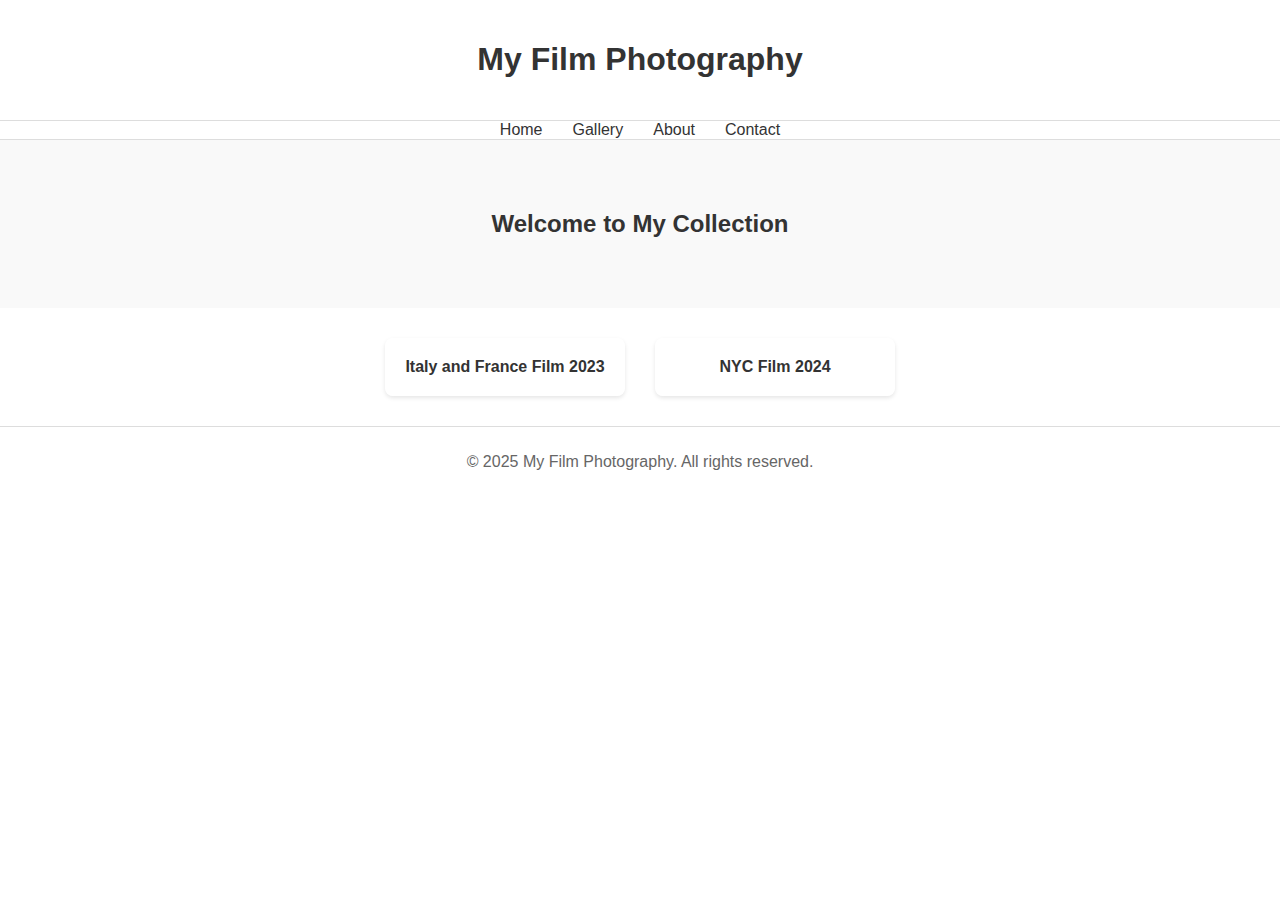
==== index.html @ e40673d5 "Update index.html" ====
<!DOCTYPE html>
<html lang="en">
<head>
    <meta charset="UTF-8">
    <meta name="viewport" content="width=device-width, initial-scale=1.0">
    <title>Bobby's Film Photography</title>
    <link rel="stylesheet" href="style.css">
    <style>
        body {
            font-family: Arial, sans-serif;
            background: url('images/background.jpg') no-repeat center center fixed;
            background-size: cover;
            color: #333;
            text-align: center;
            margin: 0;
            padding: 0;
        }
        header {
            background-color: rgba(255, 255, 255, 0.8);
            color: #333;
            padding: 20px;
            border-bottom: 1px solid #ddd;
        }
        nav ul {
            list-style: none;
            padding: 0;
            margin: 0;
            display: flex;
            justify-content: center;
            background-color: rgba(255, 255, 255, 0.8);
            border-bottom: 1px solid #ddd;
        }
        nav ul li {
            margin: 0 15px;
        }
        nav ul li a {
            color: #333;
            text-decoration: none;
            font-weight: normal;
        }
        .hero {
            background-color: rgba(248, 248, 248, 0.8);
            color: #333;
            padding: 50px 20px;
        }
        .folders {
            display: flex;
            justify-content: center;
            gap: 30px;
            margin: 30px 0;
        }
        .folder {
            background-color: rgba(255, 255, 255, 0.8);
            padding: 20px;
            border-radius: 8px;
            box-shadow: 0px 2px 4px rgba(0, 0, 0, 0.1);
            width: 200px;
            text-align: center;
        }
        .folder a {
            color: #333;
            text-decoration: none;
            font-weight: bold;
            display: block;
        }
        footer {
            background-color: rgba(255, 255, 255, 0.8);
            color: #666;
            padding: 10px;
            margin-top: 20px;
            border-top: 1px solid #ddd;
        }
    </style>
</head>
<body>
    <header>
        <h1>My Film Photography</h1>
    </header>
    <nav>
        <ul>
            <li><a href="#">Home</a></li>
            <li><a href="gallery">Gallery</a></li>
            <li><a href="about">About</a></li>
            <li><a href="contact">Contact</a></li>
        </ul>
    </nav>
    <section class="hero">
        <h2>Welcome to My Collection</h2>
    </section>
    <section class="folders">
        <div class="folder">
            <a href="folder1.html">Italy and France Film 2023</a>
        </div>
        <div class="folder">
            <a href="folder2.html">NYC Film 2024</a>
        </div>
        <!-- Add more folders here as needed -->
    </section>
    <footer>
        <p>&copy; 2025 My Film Photography. All rights reserved.</p>
    </footer>
</body>
</html>
---- style.css ----
body {
    font-family: Arial, sans-serif;
    text-align: center;
    background-color: #f8f8f8;
}

.gallery {
    display: flex;
    justify-content: center;
    flex-wrap: wrap;
}

.gallery img {
    width: 300px;
    margin: 10px;
    border-radius: 5px;
    box-shadow: 0px 4px 6px rgba(0, 0, 0, 0.1);
}
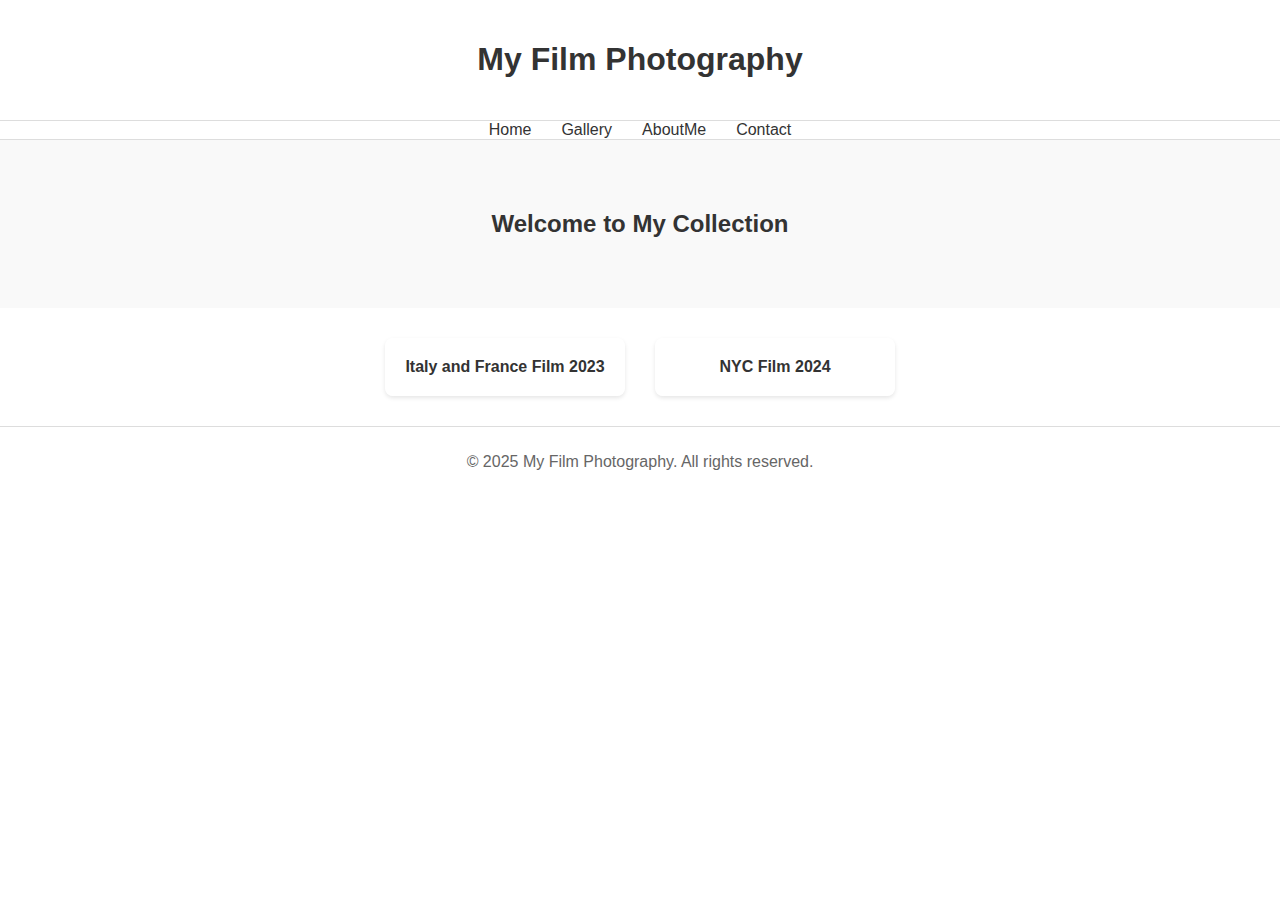
==== commit a50d3d8e: "Update index.html" ====
--- a/index.html
+++ b/index.html
@@ -80,7 +80,7 @@
         <ul>
             <li><a href="#">Home</a></li>
             <li><a href="gallery">Gallery</a></li>
-            <li><a href="about">About</a></li>
+            <li><a href="about">AboutMe</a></li>
             <li><a href="contact">Contact</a></li>
         </ul>
     </nav>
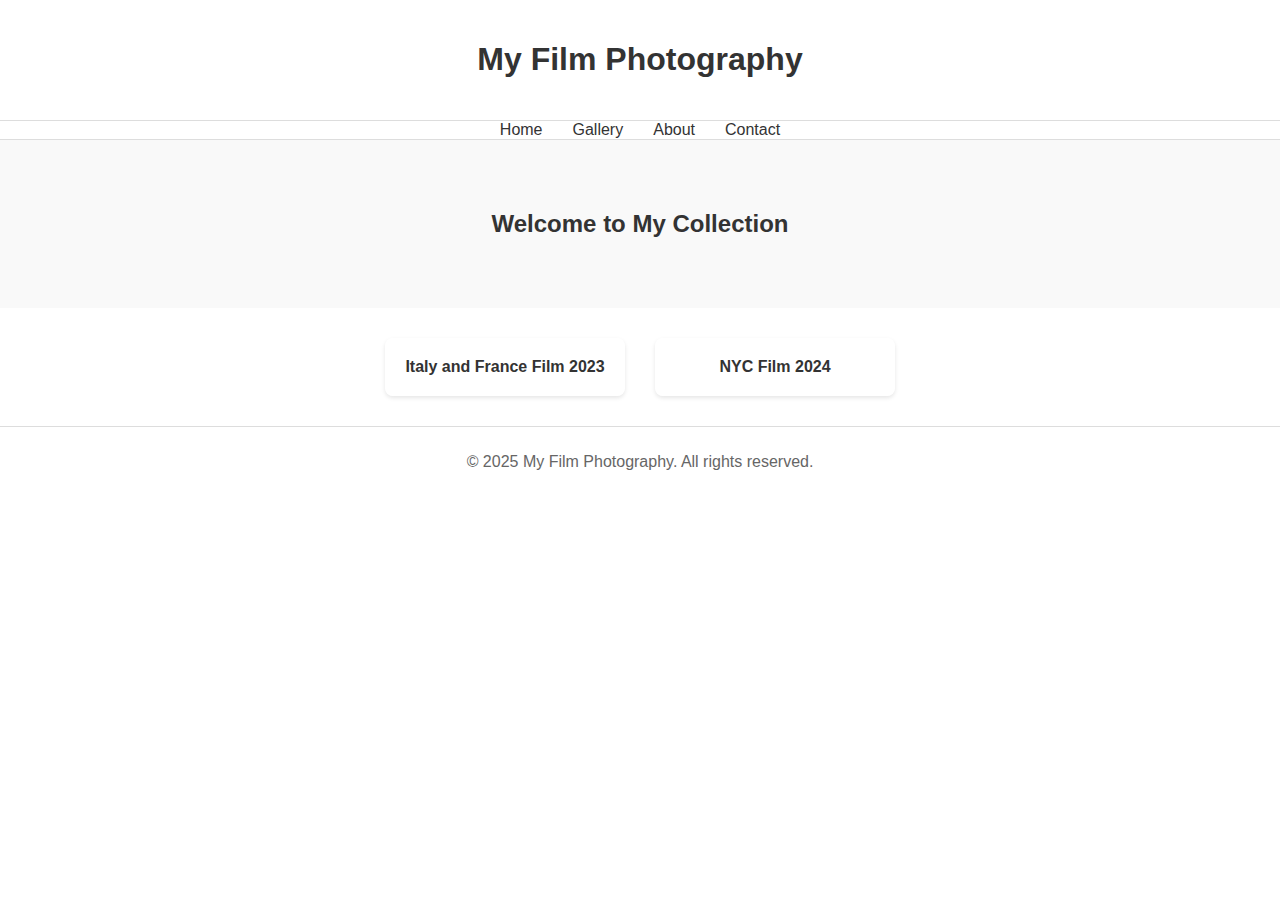
==== commit f29dbe2a: "Update index.html" ====
--- a/index.html
+++ b/index.html
@@ -80,8 +80,8 @@
         <ul>
             <li><a href="#">Home</a></li>
             <li><a href="gallery">Gallery</a></li>
-            <li><a href="about">AboutMe</a></li>
-            <li><a href="contact">Contact</a></li>
+            <li><a href="AboutMe">About</a></li>
+            <li><a href="ContactMe">Contact</a></li>
         </ul>
     </nav>
     <section class="hero">
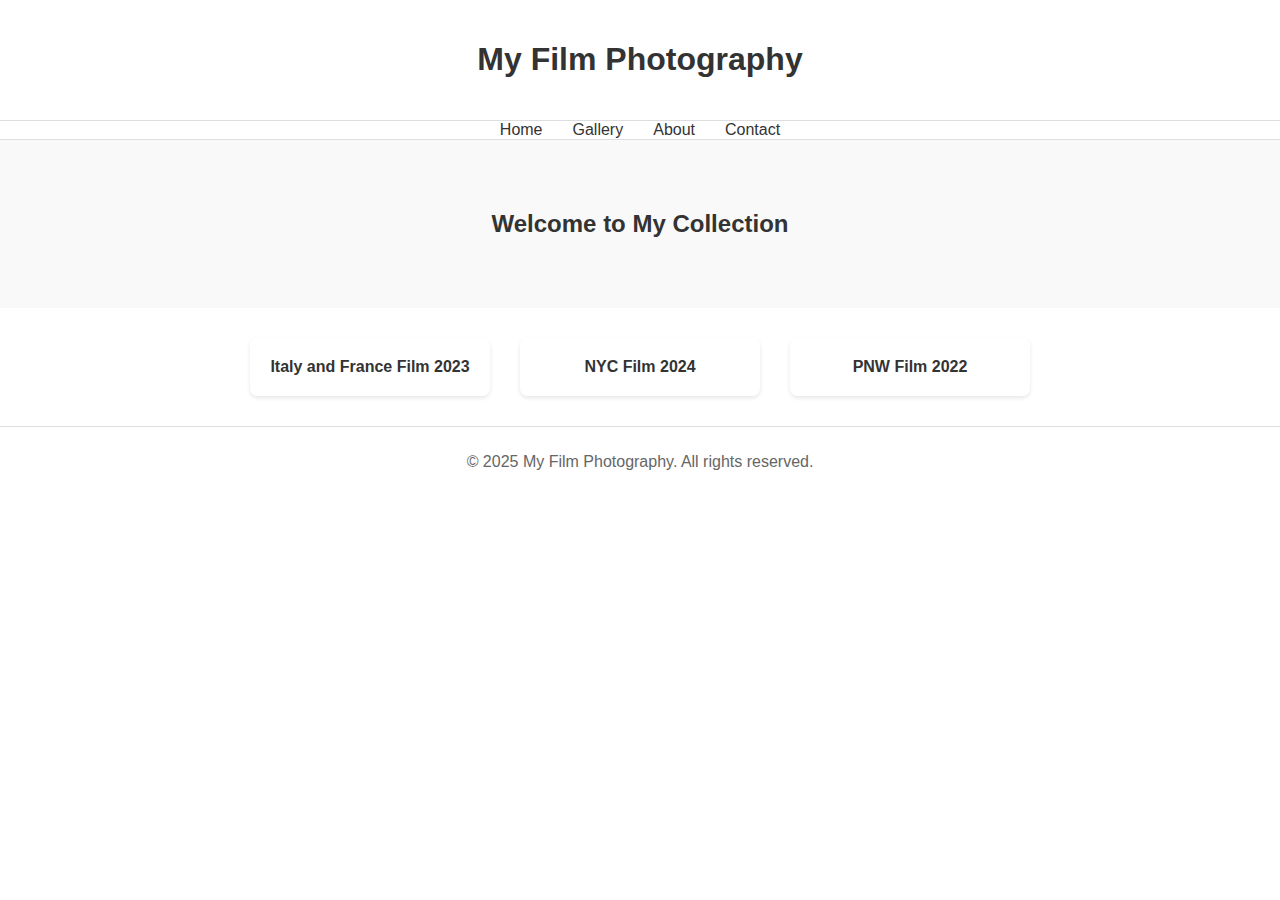
==== commit 6d437f89: "Update index.html" ====
--- a/index.html
+++ b/index.html
@@ -79,9 +79,9 @@
     <nav>
         <ul>
             <li><a href="#">Home</a></li>
-            <li><a href="gallery">Gallery</a></li>
-            <li><a href="AboutMe">About</a></li>
-            <li><a href="ContactMe">Contact</a></li>
+            <li><a href="gallery.html">Gallery</a></li>
+            <li><a href="AboutMe.html">About</a></li>
+            <li><a href="ContactMe.html">Contact</a></li>
         </ul>
     </nav>
     <section class="hero">
@@ -89,12 +89,14 @@
     </section>
     <section class="folders">
         <div class="folder">
-            <a href="folder1.html">Italy and France Film 2023</a>
+            <a href="ItalyandFrance2023.html">Italy and France Film 2023</a>
         </div>
         <div class="folder">
-            <a href="folder2.html">NYC Film 2024</a>
+            <a href="NYCFilm2024.html">NYC Film 2024</a>
         </div>
-        <!-- Add more folders here as needed -->
+        <div class="folder">
+            <a href="PNW2022.html">PNW Film 2022</a>
+        </div>
     </section>
     <footer>
         <p>&copy; 2025 My Film Photography. All rights reserved.</p>
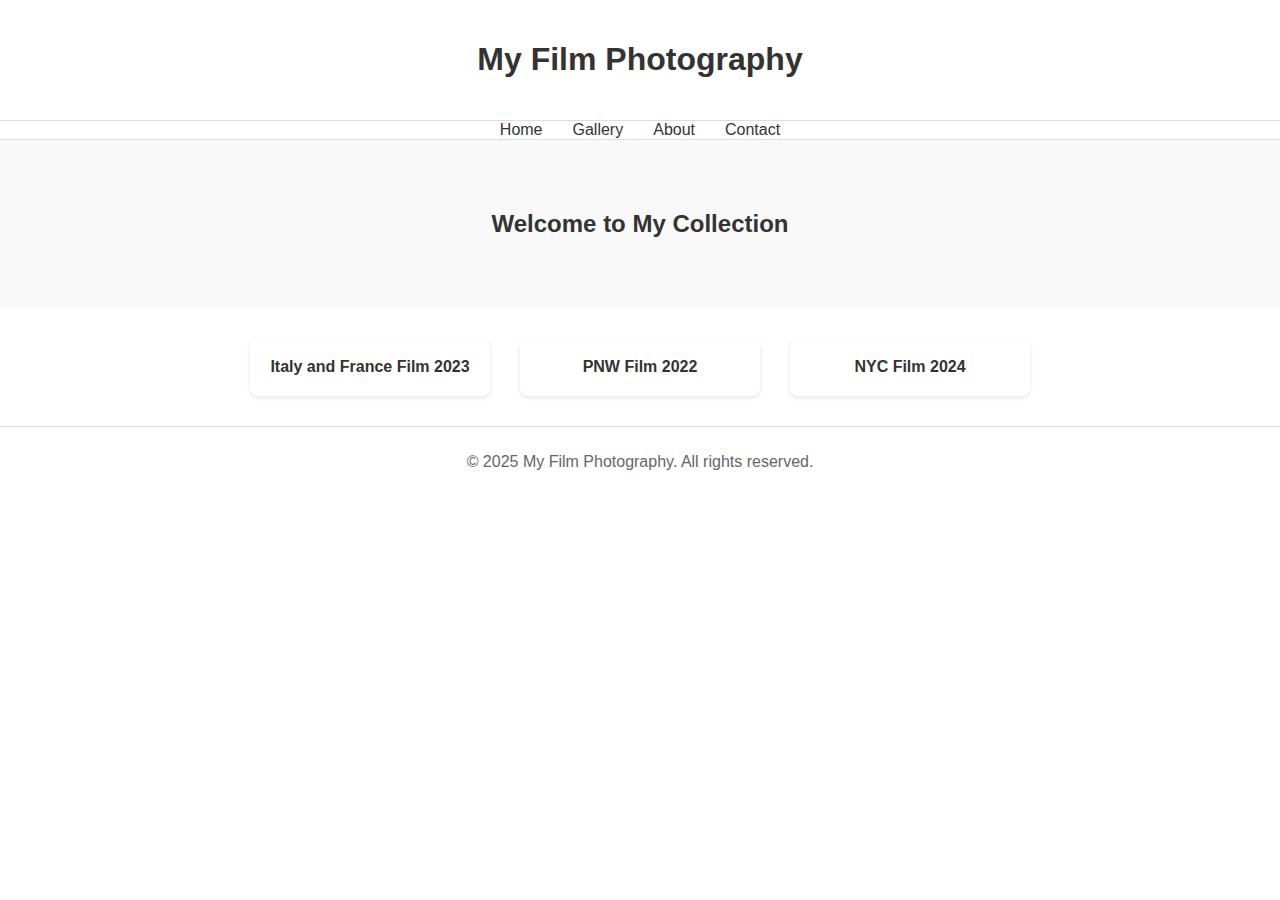
==== commit 5e1da8a3: "Update index.html" ====
--- a/index.html
+++ b/index.html
@@ -89,13 +89,13 @@
     </section>
     <section class="folders">
         <div class="folder">
-            <a href="ItalyandFrance2023.html">Italy and France Film 2023</a>
+            <a href="ItalyFrance2023.html">Italy and France Film 2023</a>
+        </div>
+        <div class="folder">
+            <a href="PNW2022.html">PNW Film 2022</a>
         </div>
         <div class="folder">
             <a href="NYCFilm2024.html">NYC Film 2024</a>
-        </div>
-        <div class="folder">
-            <a href="PNW2022.html">PNW Film 2022</a>
         </div>
     </section>
     <footer>
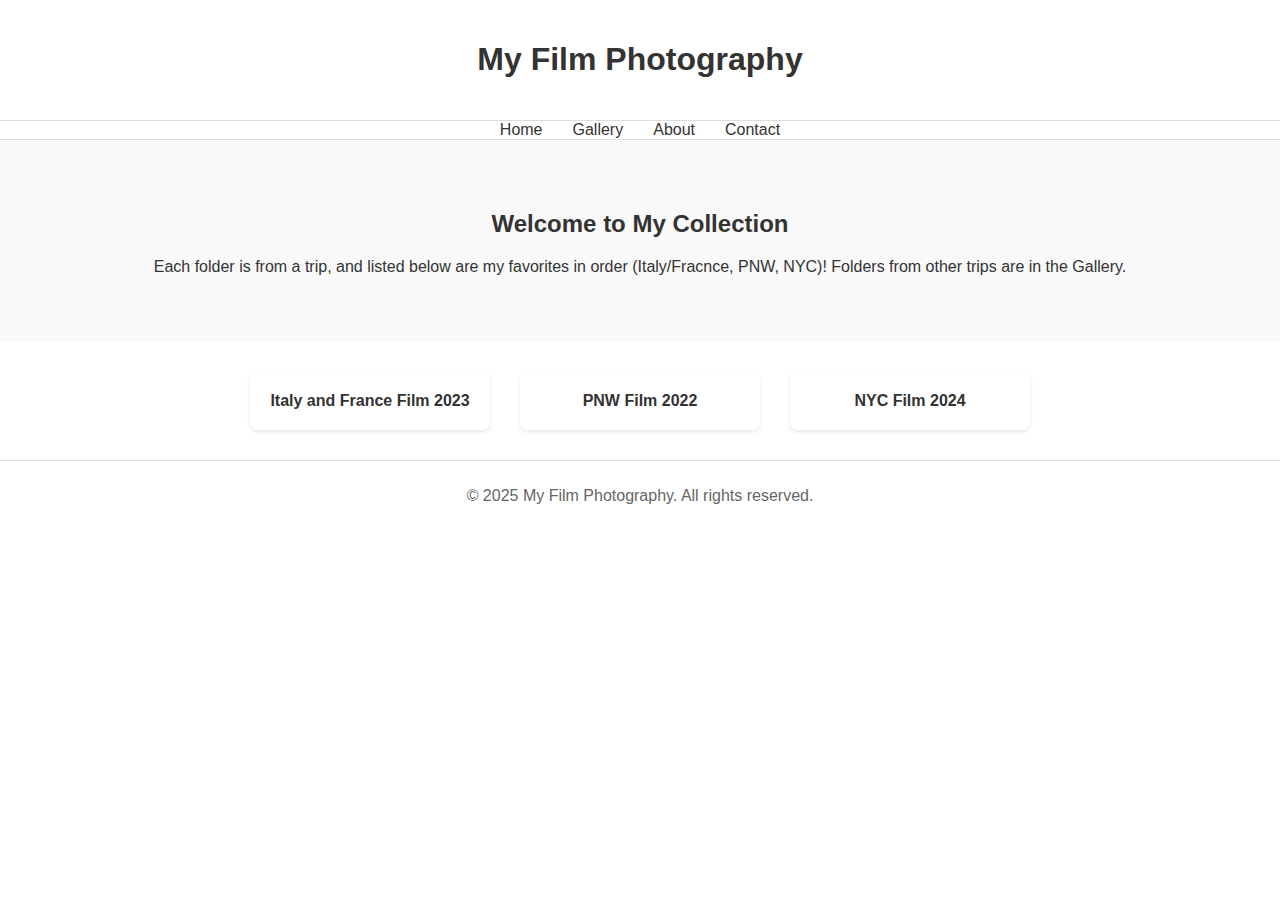
==== commit 1613fcb0: "Update index.html" ====
--- a/index.html
+++ b/index.html
@@ -86,6 +86,7 @@
     </nav>
     <section class="hero">
         <h2>Welcome to My Collection</h2>
+        <p>Each folder is from a trip, and listed below are my favorites in order (Italy/Fracnce, PNW, NYC)! Folders from other trips are in the Gallery.</p>
     </section>
     <section class="folders">
         <div class="folder">
